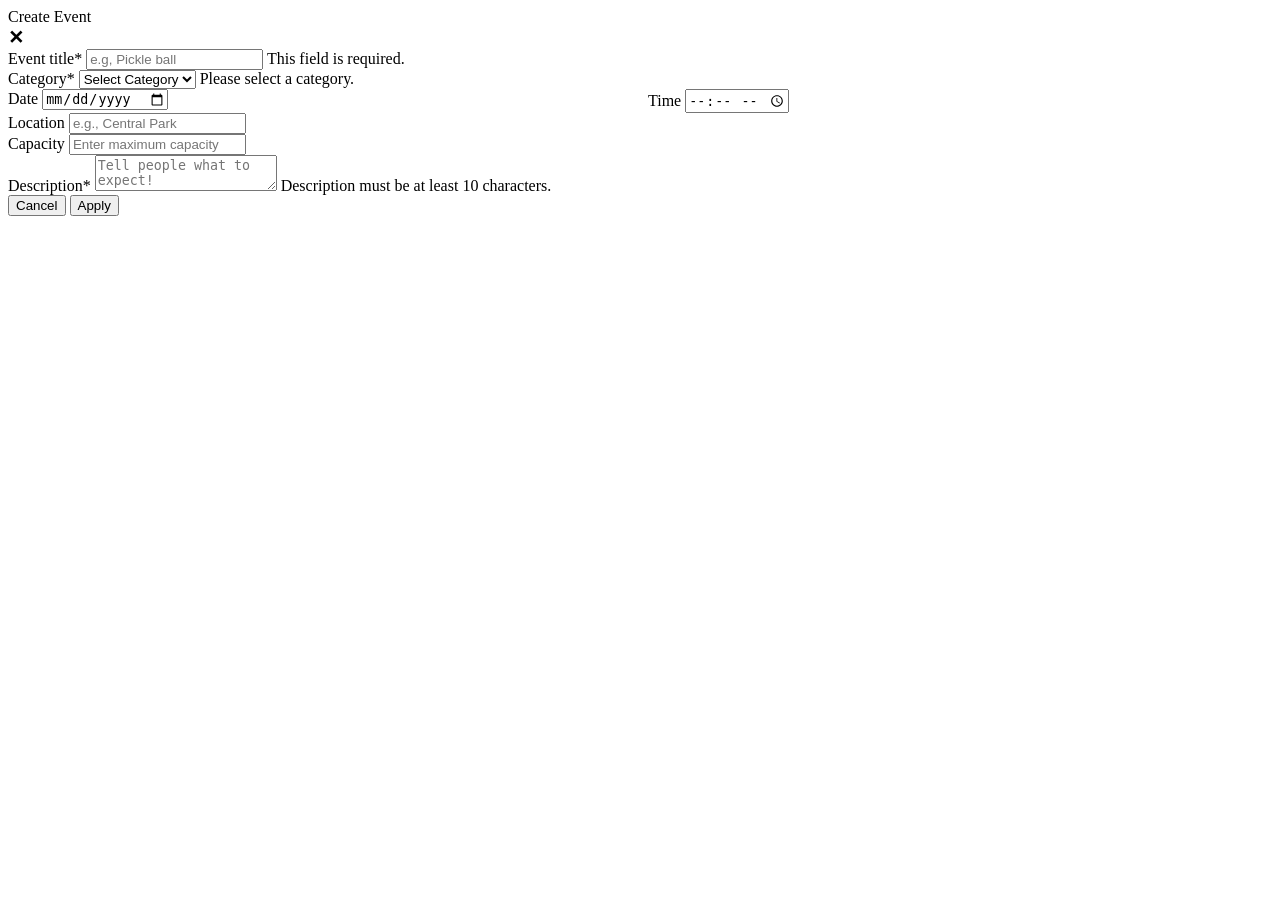
==== create-event.html @ 83280622 "page 1 2 and 3 created" ====
<!DOCTYPE html>
<html lang="he" dir="ltr">
<head>
    <meta charset="UTF-8">
    <meta name="viewport" content="width=device-width, initial-scale=1.0">
    <title>LONEWOLF - Create Event</title>
    <link rel="stylesheet" href="css/style.css">
    <script src="js/validation.js" defer></script>
</head>
<body>
    <div class="app-container">
        <header class="app-header">
            <div class="logo">Create Event</div>
            <a href="index.html" style="text-decoration: none; color: var(--text-main); font-weight: bold; font-size: 1.2rem;">✕</a>
        </header>

        <main class="content">
            <div class="form-wrapper">
                <form id="createEventForm" novalidate>
                    <div class="form-group">
                        <label for="eventTitle">Event title*</label>
                        <input type="text" id="eventTitle" class="form-control" placeholder="e.g, Pickle ball">
                        <span class="error-message" id="titleError">This field is required.</span>
                    </div>

                    <div class="form-group">
                        <label for="eventCategory">Category*</label>
                        <select id="eventCategory" class="form-control">
                            <option value="">Select Category</option>
                            <option value="sports">Sports</option>
                            <option value="social">Social</option>
                            <option value="learning">Learning</option>
                        </select>
                        <span class="error-message" id="categoryError">Please select a category.</span>
                    </div>

                    <div style="display: flex; gap: 16px;">
                        <div class="form-group" style="flex: 1;">
                            <label for="eventDate">Date</label>
                            <input type="date" id="eventDate" class="form-control">
                        </div>
                        <div class="form-group" style="flex: 1;">
                            <label for="eventTime">Time</label>
                            <input type="time" id="eventTime" class="form-control">
                        </div>
                    </div>

                    <div class="form-group">
                        <label for="eventLocation">Location</label>
                        <input type="text" id="eventLocation" class="form-control" placeholder="e.g., Central Park">
                    </div>

                    <div class="form-group">
                        <label for="eventCapacity">Capacity</label>
                        <input type="number" id="eventCapacity" class="form-control" placeholder="Enter maximum capacity">
                    </div>

                    <div class="form-group">
                        <label for="eventDescription">Description*</label>
                        <textarea id="eventDescription" class="form-control" placeholder="Tell people what to expect!"></textarea>
                        <span class="error-message" id="descError">Description must be at least 10 characters.</span>
                    </div>

                    <div class="form-actions">
                        <button type="button" class="btn-submit btn-cancel" onclick="window.location.href='index.html'">Cancel</button>
                        <button type="submit" class="btn-submit">Apply</button>
                    </div>
                </form>
            </div>
        </main>
    </div>
</body>
</html>
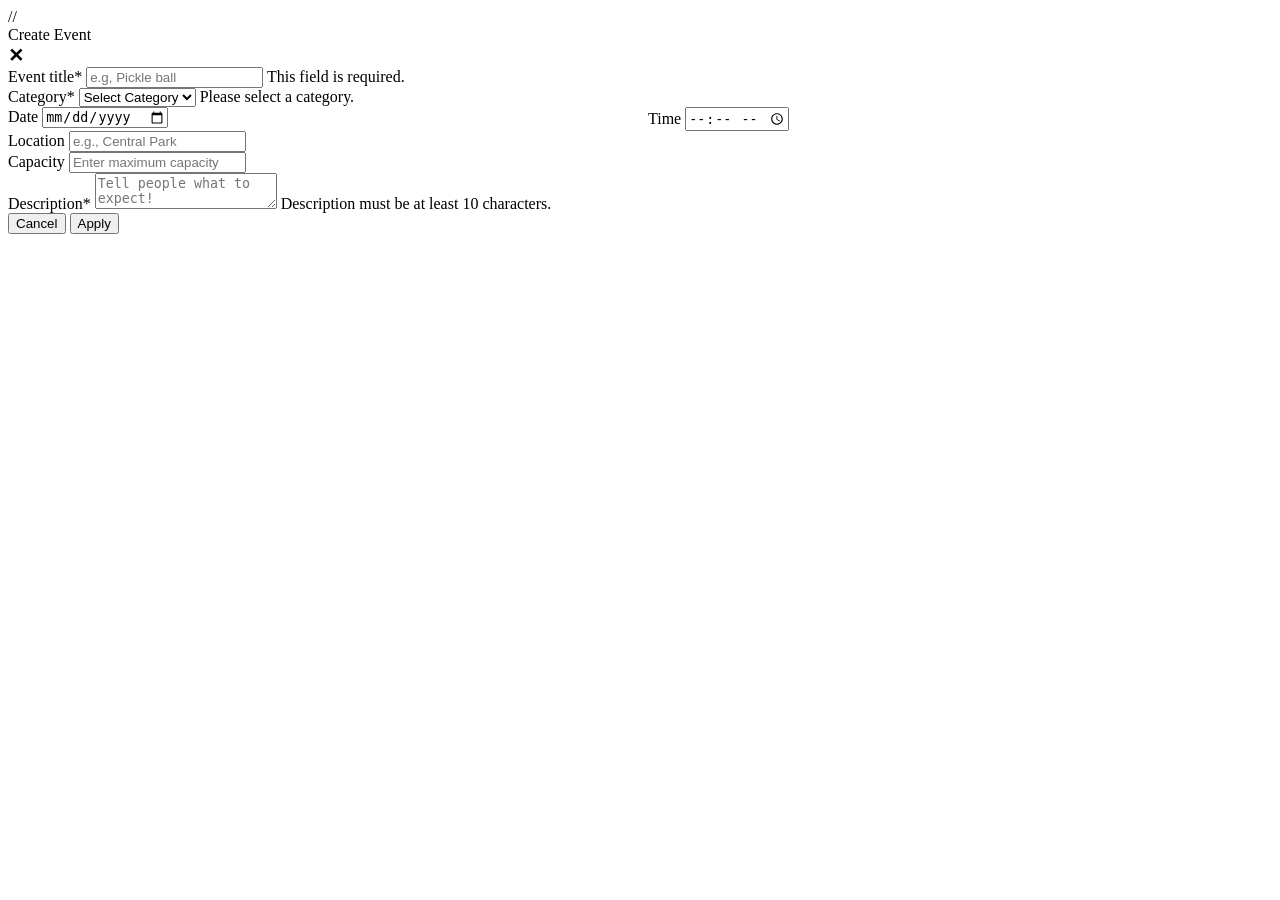
==== commit f8bc4a1b: "Created page index page profile page event page" ====
--- a/create-event.html
+++ b/create-event.html
@@ -1,4 +1,4 @@
-<!DOCTYPE html>
+<!DOCTYPE html>//
 <html lang="he" dir="ltr">
 <head>
     <meta charset="UTF-8">
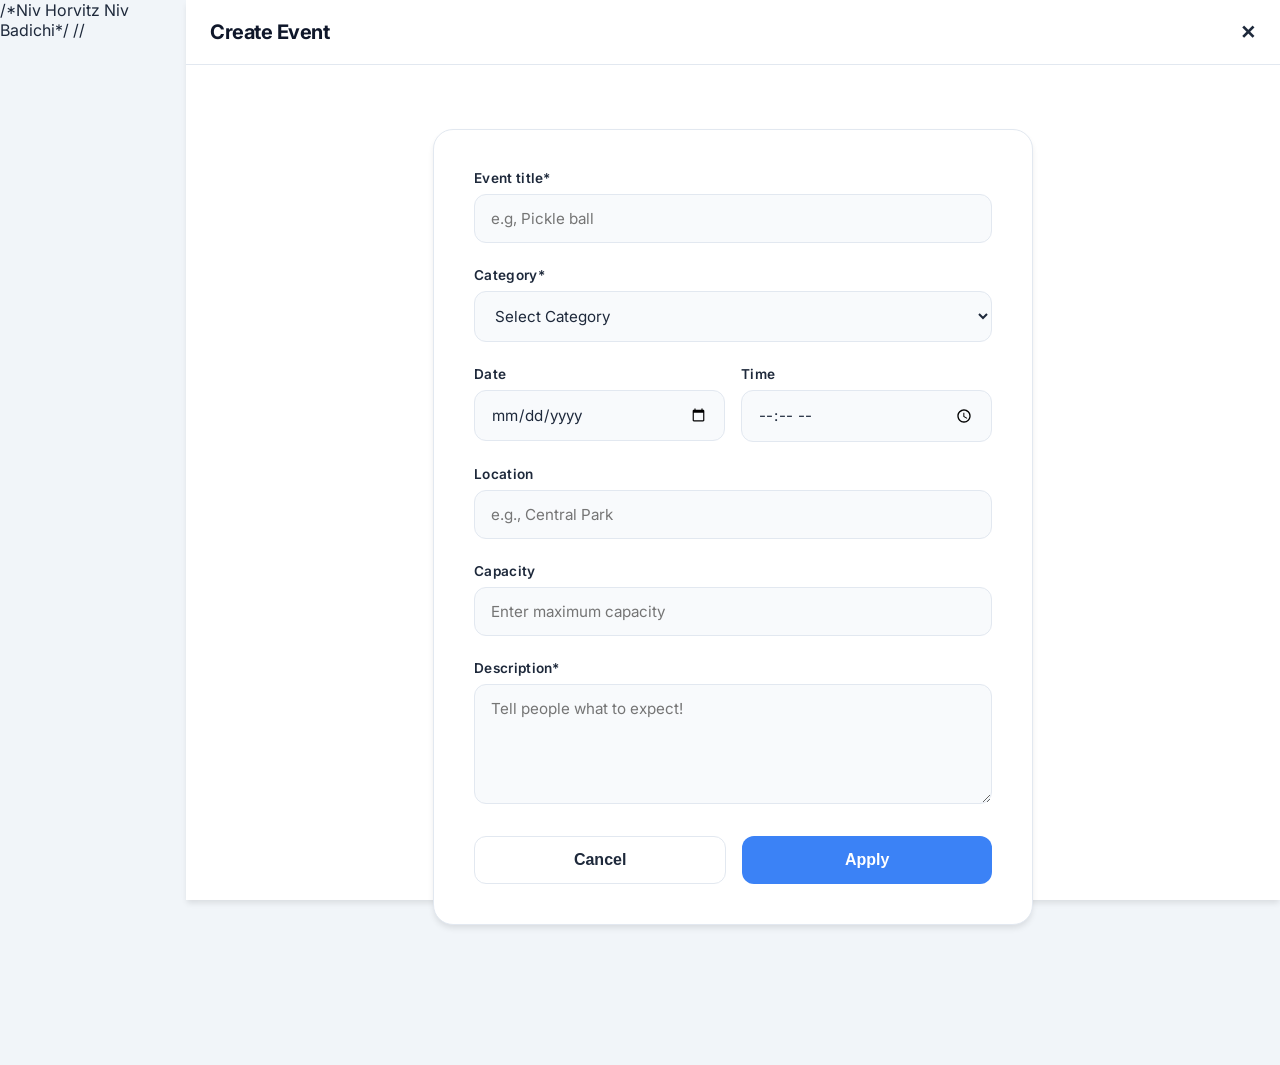
==== commit 1c2b1c26: "name comments" ====
--- a/create-event.html
+++ b/create-event.html
@@ -1,3 +1,4 @@
+/*Niv Horvitz Niv Badichi*/
 <!DOCTYPE html>//
 <html lang="he" dir="ltr">
 <head>
--- a/css/style.css
+++ b/css/style.css
@@ -0,0 +1,353 @@
+/*Niv Horvitz Niv Badichi*/
+
+@import url('https://fonts.googleapis.com/css2?family=Inter:wght@400;500;600;700&display=swap');
+:root {
+    --bg-body: #f1f5f9;
+    --bg-surface: #ffffff;
+    --primary-color: #0f172a;
+    --accent-color: #3b82f6;
+    --text-main: #1e293b;
+    --text-muted: #64748b;
+    --border-light: #e2e8f0;
+    --shadow-sm: 0 1px 3px rgba(0,0,0,0.1);
+    --shadow-md: 0 4px 6px -1px rgba(0,0,0,0.1);
+    --radius-lg: 20px;
+    --radius-md: 12px;
+}
+* {
+    margin: 0;
+    padding: 0;
+    box-sizing: border-box;
+}
+
+body {
+    font-family: 'Inter', sans-serif;
+    background-color: var(--bg-body);
+    color: var(--text-main);
+    display: flex;
+    justify-content: center;
+    min-height: 100vh;
+}
+
+.app-container {
+    width: 100%;
+    max-width: 1200px;
+    min-height: 100vh;
+    margin: 0 auto;
+    background: var(--bg-surface);
+    position: relative;
+    box-shadow: var(--shadow-md);
+    display: flex;
+    flex-direction: column;
+}
+
+
+.app-header {
+    display: flex;
+    justify-content: space-between;
+    align-items: center;
+    padding: 20px 24px;
+    background: rgba(255, 255, 255, 0.95);
+    backdrop-filter: blur(10px);
+    border-bottom: 1px solid var(--border-light);
+    position: sticky;
+    top: 0;
+    z-index: 10;
+}
+
+.logo {
+    font-weight: 700;
+    font-size: 1.25rem;
+    letter-spacing: -0.5px;
+    color: var(--primary-color);
+}
+
+.beta-tag {
+    background: #f1f5f9;
+    color: var(--text-muted);
+    padding: 4px 10px;
+    border-radius: 20px;
+    font-size: 0.75rem;
+    font-weight: 600;
+}
+
+
+.content {
+    padding: 24px;
+    padding-bottom: 100px; 
+    flex: 1;
+}
+
+
+#filter-btn {
+    background: var(--bg-surface);
+    border: 1px solid var(--border-light);
+    color: var(--text-main);
+    padding: 10px 18px;
+    border-radius: 24px;
+    font-weight: 500;
+    font-size: 0.9rem;
+    cursor: pointer;
+    box-shadow: var(--shadow-sm);
+    transition: all 0.2s ease;
+    margin-bottom: 24px;
+    font-family: inherit;
+}
+
+#filter-btn:hover {
+    background: #f8fafc;
+    transform: translateY(-1px);
+    box-shadow: var(--shadow-md);
+}
+
+
+#events-container {
+    display: grid;
+    grid-template-columns: repeat(auto-fill, minmax(320px, 1fr));
+    gap: 24px;
+}
+
+
+.event-card {
+    background: var(--bg-surface);
+    border: 1px solid var(--border-light);
+    border-radius: var(--radius-lg);
+    padding: 20px;
+    box-shadow: var(--shadow-sm);
+    transition: transform 0.2s ease, box-shadow 0.2s ease;
+}
+
+.event-card:hover {
+    transform: translateY(-2px);
+    box-shadow: var(--shadow-md);
+}
+
+.event-tag {
+    background: #eff6ff;
+    color: var(--accent-color);
+    padding: 6px 12px;
+    border-radius: 20px;
+    font-size: 0.75rem;
+    font-weight: 600;
+    display: inline-block;
+    margin-bottom: 12px;
+}
+
+.event-card h3 {
+    font-size: 1.15rem;
+    margin-bottom: 12px;
+    font-weight: 600;
+    color: var(--primary-color);
+}
+
+.event-details p {
+    font-size: 0.85rem;
+    color: var(--text-muted);
+    margin-bottom: 8px;
+}
+
+/* Floating Action Button */
+.fab-create-btn {
+    position: fixed;
+    bottom: 100px;
+    right: calc(50% - 560px);
+    width: 64px;
+    height: 64px;
+    background-color: var(--accent-color);
+    color: white;
+    border-radius: 50%;
+    display: flex;
+    align-items: center;
+    justify-content: center;
+    font-size: 32px;
+    text-decoration: none;
+    box-shadow: 0 4px 12px rgba(59, 130, 246, 0.4);
+    transition: all 0.3s ease;
+    z-index: 100;
+}
+
+.fab-create-btn:hover {
+    transform: scale(1.1) rotate(90deg);
+    background-color: #2563eb;
+}
+
+@media (max-width: 1240px) {
+    .fab-create-btn {
+        right: 40px;
+    }
+}
+
+
+.bottom-nav {
+    position: fixed;
+    bottom: 0;
+    left: 50%;
+    transform: translateX(-50%);
+    width: 100%;
+    max-width: 1200px;
+    display: flex;
+    justify-content: center;
+    gap: 40px;
+    padding: 16px 24px;
+    background: rgba(255, 255, 255, 0.95);
+    backdrop-filter: blur(10px);
+    border-top: 1px solid var(--border-light);
+    z-index: 10;
+    border-radius: 20px 20px 0 0;
+}
+
+.nav-item {
+    color: var(--text-muted);
+    text-decoration: none;
+    font-size: 1rem;
+    font-weight: 500;
+    padding: 12px 32px;
+    border-radius: var(--radius-md);
+    transition: all 0.2s ease;
+}
+
+.nav-item.active {
+    background: var(--primary-color);
+    color: white;
+    font-weight: 600;
+}
+
+.nav-item:not(.active):hover {
+    background: #f1f5f9;
+    color: var(--primary-color);
+}
+
+
+.form-wrapper {
+    max-width: 600px;
+    margin: 40px auto;
+    background: var(--bg-surface);
+    padding: 40px;
+    border-radius: var(--radius-lg);
+    box-shadow: var(--shadow-md);
+    border: 1px solid var(--border-light);
+}
+
+.form-group {
+    margin-bottom: 24px;
+}
+
+.form-group label {
+    display: block;
+    font-weight: 600;
+    font-size: 0.85rem;
+    color: var(--text-main);
+    margin-bottom: 8px;
+    letter-spacing: 0.3px;
+}
+
+.form-control {
+    width: 100%;
+    padding: 14px 16px;
+    background-color: #f8fafc;
+    border: 1px solid var(--border-light);
+    border-radius: var(--radius-md);
+    font-family: inherit;
+    font-size: 0.95rem;
+    color: var(--text-main);
+    transition: all 0.25s ease;
+}
+
+.form-control:focus {
+    outline: none;
+    border-color: var(--accent-color);
+    background-color: #ffffff;
+    box-shadow: 0 0 0 4px rgba(59, 130, 246, 0.15);
+}
+
+textarea.form-control {
+    min-height: 120px;
+    resize: vertical;
+}
+
+.error-message {
+    color: #ef4444;
+    font-size: 0.8rem;
+    margin-top: 6px;
+    display: none;
+    font-weight: 500;
+}
+
+.form-actions {
+    display: flex;
+    gap: 16px;
+    margin-top: 32px;
+}
+
+.btn-submit {
+    flex: 1;
+    background-color: var(--accent-color);
+    color: white;
+    border: none;
+    padding: 14px 24px;
+    border-radius: var(--radius-md);
+    font-weight: 600;
+    font-size: 1rem;
+    cursor: pointer;
+    transition: all 0.2s ease;
+}
+
+.btn-submit:hover {
+    background-color: #2563eb;
+    transform: translateY(-2px);
+    box-shadow: var(--shadow-sm);
+}
+
+.btn-cancel {
+    background-color: white;
+    color: var(--text-main);
+    border: 1px solid var(--border-light);
+}
+
+.btn-cancel:hover {
+    background-color: #f1f5f9;
+    border-color: #cbd5e1;
+}
+
+
+.profile-header {
+    text-align: center;
+    margin-bottom: 32px;
+    padding: 32px;
+    border: 1px solid var(--border-light);
+    border-radius: var(--radius-lg);
+    background: #f8fafc;
+}
+
+.profile-avatar {
+    width: 80px; 
+    height: 80px; 
+    background-color: #e2e8f0; 
+    border-radius: 50%; 
+    margin: 0 auto 16px auto; 
+    display: flex; 
+    align-items: center; 
+    justify-content: center; 
+    font-size: 32px;
+}
+
+.stats-grid {
+    display: grid;
+    grid-template-columns: 1fr 1fr;
+    gap: 24px;
+    margin-bottom: 32px;
+}
+
+.stat-box {
+    border: 1px solid var(--border-light);
+    padding: 24px;
+    text-align: center;
+    border-radius: var(--radius-lg);
+    background: var(--bg-surface);
+}
+
+.stat-number {
+    font-size: 2rem;
+    font-weight: 700;
+    color: var(--primary-color);
+}
